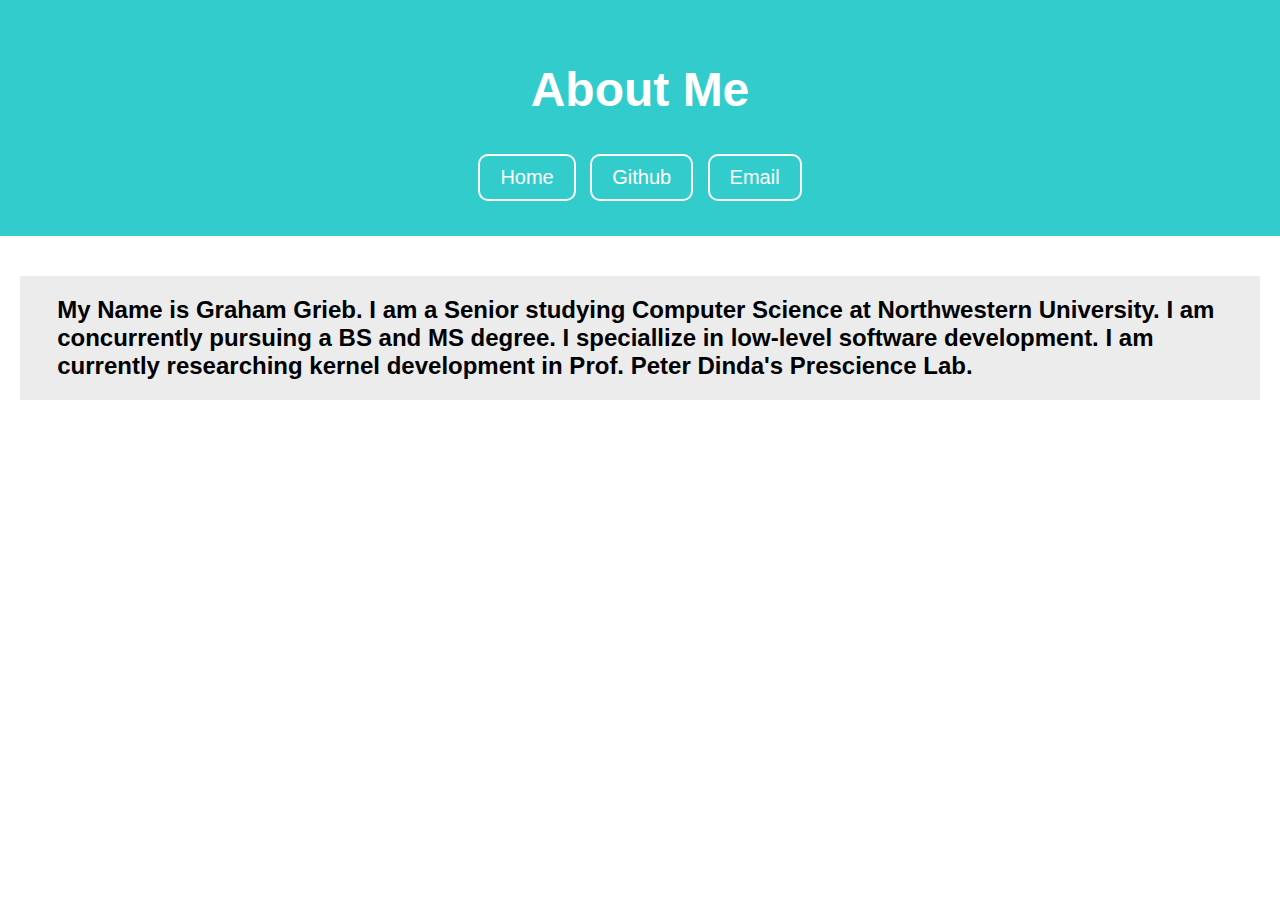
==== about.html @ 6c7d3235 "finished" ====
<html>

<head>
    <title>Graham's Portfolio</title>
    <link rel="stylesheet" type="text/css" href="style.css" />
</head>

<body>

    <div class="header">
        <h1>About Me</h1>
        <a tabindex=1 href="index.html" class="menu">Home</a>
        <a tabindex=2 href="https://github.com/grahamgrieb" class="menu">Github</a>
        <a tabindex=3 href="mailto: grahamgrieb2023@u.northwestern.edu" class="menu">Email</a>
    </div>
    <div id="projects">
        <div>
                
                <h2 class="project_text">My Name is Graham Grieb. I am a Senior studying Computer Science at Northwestern University. I am concurrently pursuing a BS and MS degree. I speciallize in low-level software development. I am currently researching kernel development in Prof. Peter Dinda's Prescience Lab.</h2>
                
               </div>
        
</body>

</html>
---- style.css ----
@import url('https://fonts.cdnfonts.com/css/google-sans');

.header {
    width: 100%;
    padding: 30px 0;
    text-align: center;
    background: #33cccc;
    color: white;
}

h1 {
    text-align: center;
    font-size: 300%;
}

.menu {
    font-size: 20px;
    display: inline-block;
    border: 1px solid white;
    padding: 10px 20px;
    border-radius: 10px;
    cursor: pointer;
    font-weight: 300;
    border-width: 2px;
    margin: 5;
    color: white;
    text-decoration: none;

}

body {
    font-family: 'Product Sans', sans-serif;
    font-family: 'Product Sans Thin', sans-serif;
    font-family: 'Product Sans Light', sans-serif;
    font-family: 'Product Sans Medium', sans-serif;
    font-family: 'Product Sans Black', sans-serif;
    margin: 0;
}

#projects {
    margin-top: 20;
    display: flex;
    justify-content: center;
}


#projects>div {
    background-color: rgb(236, 236, 236);
    margin: 20;

}

#projects>div>a {
    text-decoration: none;
    color: black;
}


.project_text {
    margin-left: 3%;
}
.project_link {
    margin-left: 3%;
    text-decoration: underline;
    color:blue;
}
#hello{
    text-decoration: underline;
}




.project_img {
    overflow: hidden;
    width: 400;
    height: 200;
}
.project_img1 {
    overflow: hidden;
    width: 440;
    height: 450;
}

#beancatchers {
    flex-basis: 1%;
}
#dsilinux1{
    flex-basis: 1%;
}
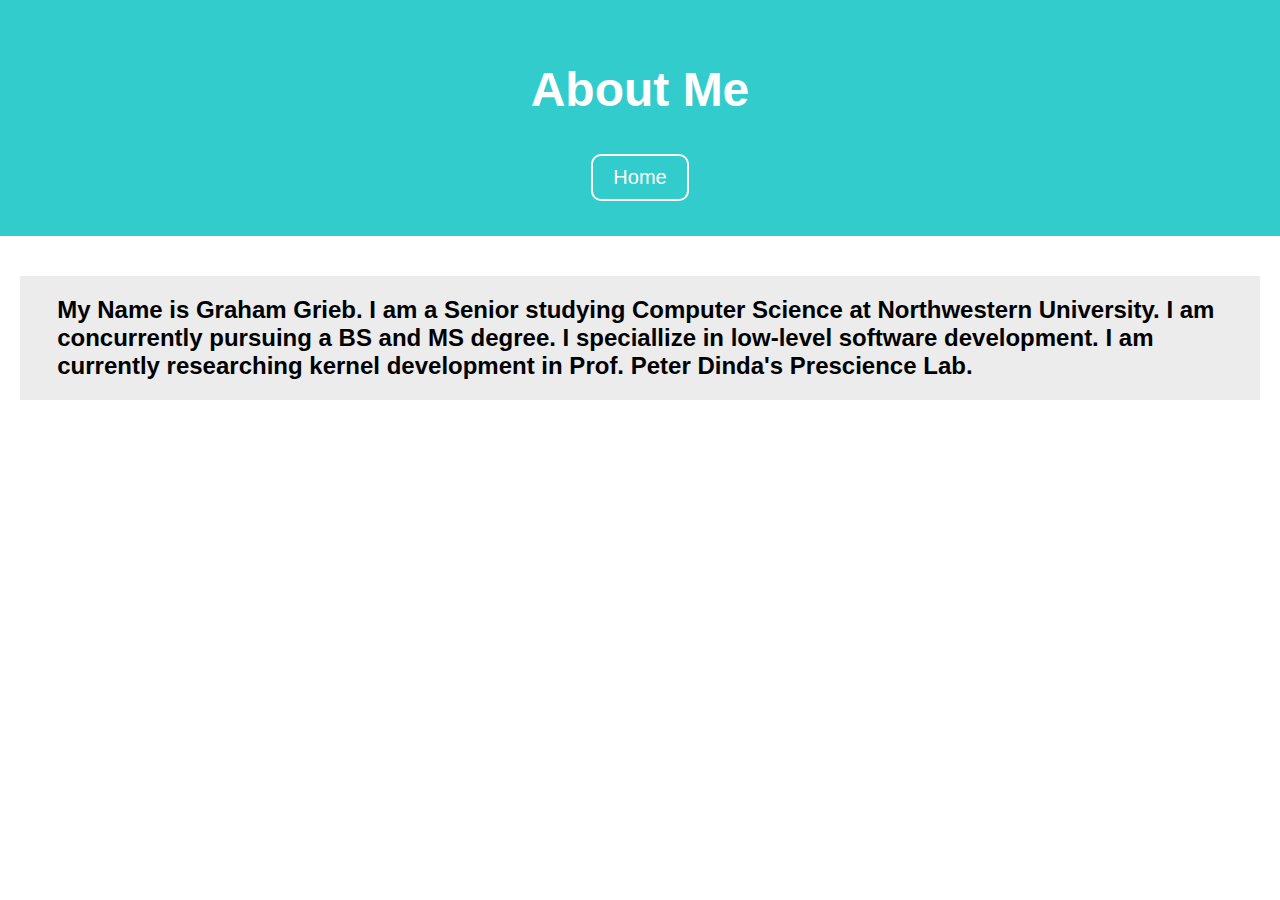
==== commit 65da1e99: "menu roles" ====
--- a/about.html
+++ b/about.html
@@ -9,9 +9,7 @@
 
     <div class="header">
         <h1>About Me</h1>
-        <a tabindex=1 href="index.html" class="menu">Home</a>
-        <a tabindex=2 href="https://github.com/grahamgrieb" class="menu">Github</a>
-        <a tabindex=3 href="mailto: grahamgrieb2023@u.northwestern.edu" class="menu">Email</a>
+        <a tabindex=1 href="index.html" class="menu" role="menuitem">Home</a>
     </div>
     <div id="projects">
         <div>
--- a/style.css
+++ b/style.css
@@ -64,9 +64,7 @@
     text-decoration: underline;
     color:blue;
 }
-#hello{
-    text-decoration: underline;
-}
+
 
 
 
